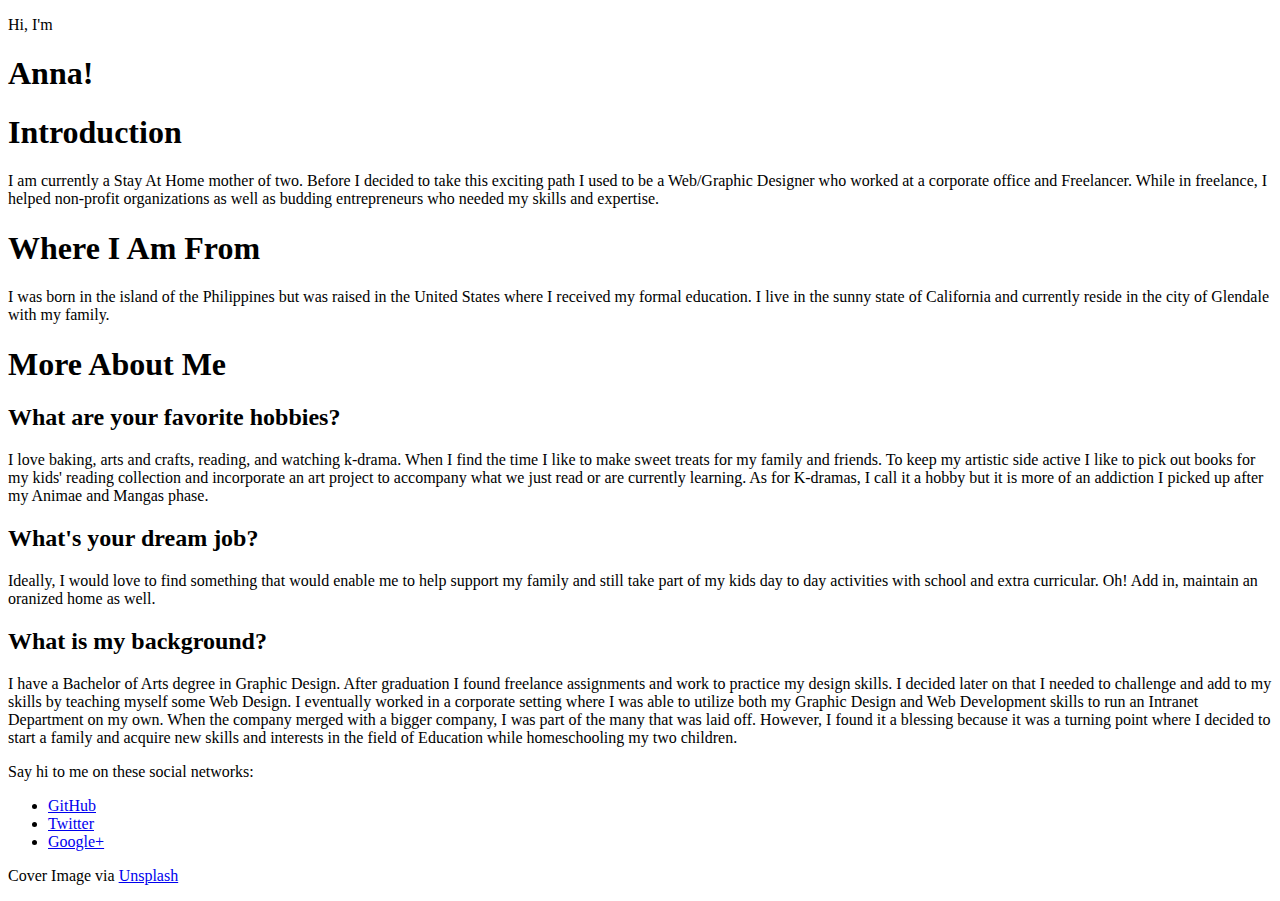
==== index.html @ 77310ad2 "initial commit" ====
<!DOCTYPE html>
<html lang="en">
<body>
<head>
	<link rel="stylesheet" href="css/styles.css">
</head>
<header class="masthead">
  <p class="masthead-intro">Hi, I'm</p>
  <h1 class="masthead-heading">Anna!</h1>
</header>
<section class="introduction-section">
  <h1>Introduction</h1>
  <p>I am currently a Stay At Home mother of two. Before I decided to take this exciting path I used to be a Web/Graphic Designer who worked at a corporate office and Freelancer. While in freelance, I helped non-profit organizations as well as
    budding entrepreneurs who needed my skills and expertise.</p>
</section>

<section class="location-section">
  <h1>Where I Am From</h1>
  <p>I was born in the island of the Philippines but was raised in the United States where I received my formal education. I live in the sunny state of California and currently reside in the city of Glendale with my family.
  </p>
</section>

<section class="questions-section">
  <h1>More About Me</h1>
  <h2>What are your favorite hobbies?</h2>
  <p>I love baking, arts and crafts, reading, and watching k-drama. When I find the time I like to make sweet treats for my family and friends. To keep my artistic side active I like to pick out books for my kids' reading collection and incorporate an art
    project to accompany what we just read or are currently learning. As for K-dramas, I call it a hobby but it is more of an addiction I picked up after my Animae and Mangas phase.</p>
  <h2>What's your dream job?</h2>
  <p>Ideally, I would love to find something that would enable me to help support my family and still take part of my kids day to day activities with school and extra curricular. Oh! Add in, maintain an oranized home as well.</p>
  <h2>What is my background?</h2>
  <p>I have a Bachelor of Arts degree in Graphic Design. After graduation I found freelance assignments and work to practice my design skills. I decided later on that I needed to challenge and add to my skills by teaching myself some Web Design. I eventually
    worked in a corporate setting where I was able to utilize both my Graphic Design and Web Development skills to run an Intranet Department on my own. When the company merged with a bigger company, I was part of the many that was laid off. However,
    I found it a blessing because it was a turning point where I decided to start a family and acquire new skills and interests in the field of Education while homeschooling my two children.
  </p>
</section>
<footer class="content-footer">
  <p>Say hi to me on these social networks:</p>
  <ul class="social">
    <li><a href="https://github.com/" target_ "blank">GitHub</a></li>
    <li><a href="https://twitter.com/?lang=en" target_ "blank">Twitter</a></li>
    <li><a href="https://plus.google.com/up/accounts/upgrade/?continue=https://plus.google.com/" target_ "blank">Google+</a></li>
  </ul>
  <p>Cover Image via <a href="http://unsplash.com">Unsplash</a></p>
</footer>
</body>
</html>
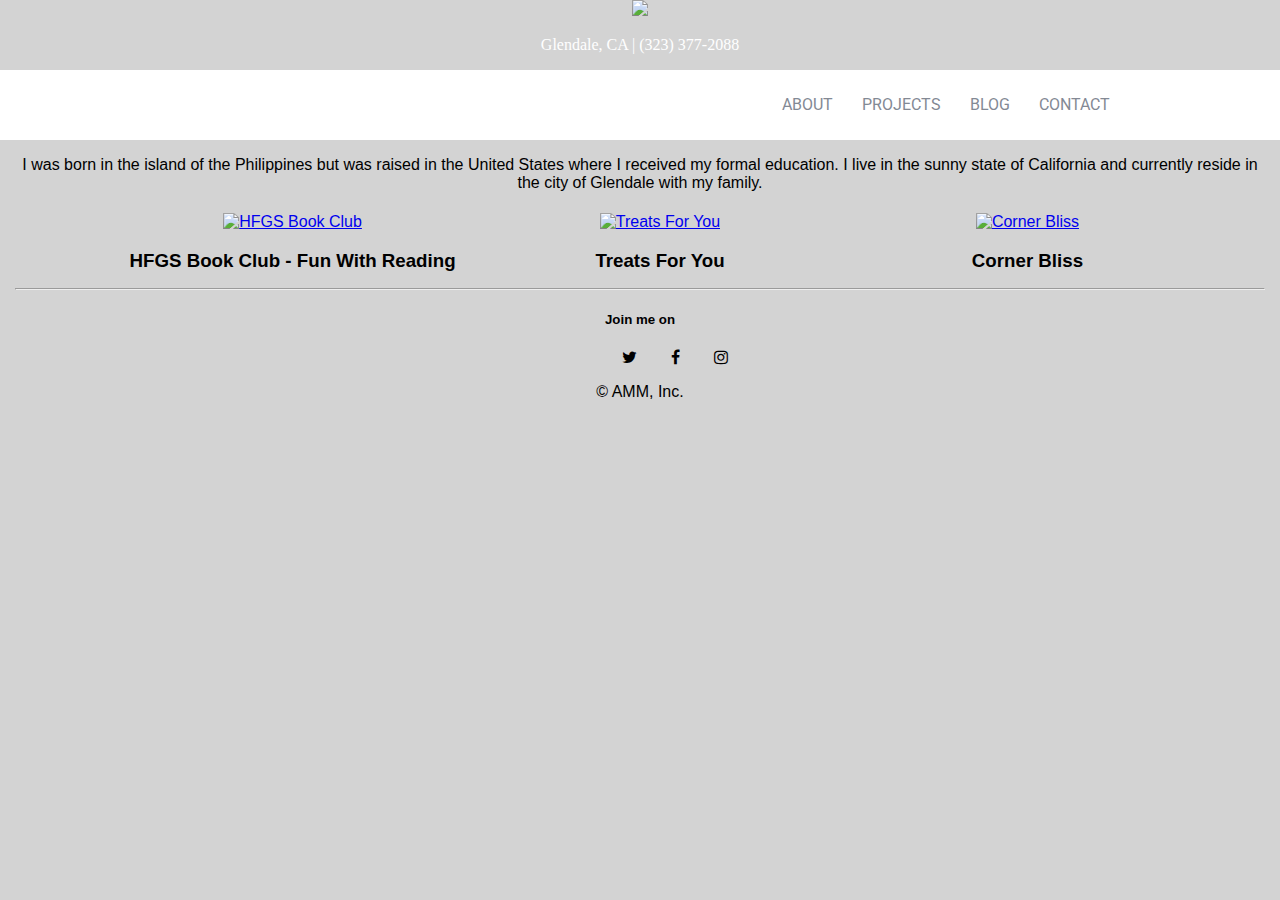
==== commit 71b3abeb: "update main html file" ====
--- a/index.html
+++ b/index.html
@@ -1,46 +1,88 @@
 <!DOCTYPE html>
 <html lang="en">
+<head>
+	<meta charset="UTF-8">
+	<link href='https://fonts.googleapis.com/css?family=Roboto' rel='stylesheet' type='text/css'>
+    <link href="https://maxcdn.bootstrapcdn.com/font-awesome/4.5.0/css/font-awesome.min.css" rel="stylesheet">
+    <link rel="stylesheet" href="css/normalize.css">
+	<link rel="stylesheet" href="css/styles.css">
+	<title>Anna Mendoza Web Developer</title>
+</head>
 <body>
-<head>
-	<link rel="stylesheet" href="css/styles.css">
-</head>
-<header class="masthead">
-  <p class="masthead-intro">Hi, I'm</p>
-  <h1 class="masthead-heading">Anna!</h1>
-</header>
-<section class="introduction-section">
-  <h1>Introduction</h1>
-  <p>I am currently a Stay At Home mother of two. Before I decided to take this exciting path I used to be a Web/Graphic Designer who worked at a corporate office and Freelancer. While in freelance, I helped non-profit organizations as well as
-    budding entrepreneurs who needed my skills and expertise.</p>
-</section>
+    <section class="masthead">
+    <img src="images/am_logo.jpg">
+    <p>Glendale, CA    |    (323) 377-2088</p>  
+    </section>
+    <nav class="top-navigation">
+        <div class="content">
+            <ul class="links">
+        		<li>ABOUT</li>
+        		<li>PROJECTS</li>
+        		<li>BLOG</li>
+        		<li>CONTACT</li>
+			</ul>
+        </div>
+    </nav>
+    <section id="introduction">
+        <div class="content">
+        <img src="images/hfgs_bookclub.jpg" alt="Self Photo">
+         <p>I am currently a Stay At Home mother of two. Before I decided to take this exciting path I used to be a Web/Graphic Designer who worked at a corporate office and Freelancer. While in freelance, I helped non-profit organizations as well as
+         budding entrepreneurs who needed my skills and expertise.</p>
+        <p>I was born in the island of the Philippines but was raised in the United States where I received my formal education. I live in the sunny state of California and currently reside in the city of Glendale with my family.
+        </p>
+        </div>
+    </section>
+    <section class="cases">
+        <div class="content">
+            <ul class="projects">
+                <li>
+                    <a href="project1.html">
+                    <img width="127" height="127" src="images/hfgs_bookclub.jpg" alt="HFGS Book Club">
+                    </a>
+                    <div class="caption">
+                    <h3>HFGS Book Club - Fun With Reading</h3>
+                    </div>
+                </li>
+                <li>
+                    <a href="project2.html">
+                    <img width="127" height="127" src="images/logo_treats4you.jpg" alt="Treats For You">
+                    </a>
+                    <div class="caption">
+                    <h3>Treats For You</h3>
+                    </div>
+                </li>
+                <li>
+                    <a href="project3.html">
+                    <img width="127" height="127" src="images/logo_cornerbliss.jpg" alt="Corner Bliss">
+                    </a>
+                    <div class="caption">
+                    <h3>Corner Bliss</h3>  
+                    </div>
+                </li>
+            </ul>
+        </div>
+    </section>
+    <footer class="social">
+        <div class="content">
+            
+            <hr>
+            <h5>Join me on</h5>
+            <ul class="icons">
+                <li class="twitter">
+                <i class="fa fa-twitter"></i>
+                </li>
+                <li class="facebook">
+                    <i class="fa fa-facebook"></i>
+                </li>
+                <li class="instagram">
+                    <i class="fa fa-instagram"></i>
+                </li>
+            </ul>
+            <span class="copy">
+                &copy; AMM, Inc.
+            </span>
+        </div>
+    </footer>
 
-<section class="location-section">
-  <h1>Where I Am From</h1>
-  <p>I was born in the island of the Philippines but was raised in the United States where I received my formal education. I live in the sunny state of California and currently reside in the city of Glendale with my family.
-  </p>
-</section>
-
-<section class="questions-section">
-  <h1>More About Me</h1>
-  <h2>What are your favorite hobbies?</h2>
-  <p>I love baking, arts and crafts, reading, and watching k-drama. When I find the time I like to make sweet treats for my family and friends. To keep my artistic side active I like to pick out books for my kids' reading collection and incorporate an art
-    project to accompany what we just read or are currently learning. As for K-dramas, I call it a hobby but it is more of an addiction I picked up after my Animae and Mangas phase.</p>
-  <h2>What's your dream job?</h2>
-  <p>Ideally, I would love to find something that would enable me to help support my family and still take part of my kids day to day activities with school and extra curricular. Oh! Add in, maintain an oranized home as well.</p>
-  <h2>What is my background?</h2>
-  <p>I have a Bachelor of Arts degree in Graphic Design. After graduation I found freelance assignments and work to practice my design skills. I decided later on that I needed to challenge and add to my skills by teaching myself some Web Design. I eventually
-    worked in a corporate setting where I was able to utilize both my Graphic Design and Web Development skills to run an Intranet Department on my own. When the company merged with a bigger company, I was part of the many that was laid off. However,
-    I found it a blessing because it was a turning point where I decided to start a family and acquire new skills and interests in the field of Education while homeschooling my two children.
-  </p>
-</section>
-<footer class="content-footer">
-  <p>Say hi to me on these social networks:</p>
-  <ul class="social">
-    <li><a href="https://github.com/" target_ "blank">GitHub</a></li>
-    <li><a href="https://twitter.com/?lang=en" target_ "blank">Twitter</a></li>
-    <li><a href="https://plus.google.com/up/accounts/upgrade/?continue=https://plus.google.com/" target_ "blank">Google+</a></li>
-  </ul>
-  <p>Cover Image via <a href="http://unsplash.com">Unsplash</a></p>
-</footer>
 </body>
 </html>--- a/css/styles.css
+++ b/css/styles.css
@@ -0,0 +1,116 @@
+html {
+  box-sizing: border-box;
+}
+*, *:before, *:after {
+  box-sizing: inherit;
+}
+body {
+    background-color: LightGray;
+}
+div {
+    border: 0px solid Chocolate;
+}
+
+/* Navigation Section */
+
+.masthead {
+    color: #fff;
+    font-family: "Gentium Book Basic", Georgia, serif;
+    text-align: center;
+}
+.masthead h1{
+    font-size: 70px;
+}
+
+.top-navigation {
+    background-color: #fff;
+    position: fixed;
+	width: 100%;
+	z-index: 9999;
+}
+.top-navigation > .content {
+    width: 970px;
+    height: 70px;
+    margin: 0 auto;
+}
+.top-navigation .links {
+    float: right;
+    font-family: 'Roboto', sans-serif;
+    color: #838994;
+    font-size: 16px;
+    margin-top: 25px;
+    -webkit-font-smoothing: antialiased;
+}
+.top-navigation .links li {
+    display: inline-block;
+    margin-left: 25px;
+}
+.top-navigation .links .active {
+    color: #4c5058;
+    font-weight: 500;
+}
+.top-navigation .links li:hover {
+    cursor: pointer;
+    color: #333333;
+}
+
+
+.introduction {
+    background-image: url('../images/first-background.jpg');
+    background-position: center bottom;
+    background-repeat: no-repeat;
+    background-size: cover;
+    height: 15rem;
+    overflow: auto;
+ 
+}
+ .introduction h1, .introduction h3{
+    color: white;
+    text-align: center;
+    font-weight: 300;
+}
+.introduction .buttons {
+    color: white;
+    text-align: center;
+    margin-top: 1.563rem;
+}
+.content {
+	padding: 0 0.938rem;
+	margin: 0 auto;
+	min-width: 37.5rem;
+}
+.buttons {
+    text-shadow: none;
+    border-style: none;
+    border-radius: 4px;
+    padding: 1rem 1.5rem;
+}
+button {
+    width: 9.688rem;
+    background-color: #f15a29;
+    border-color: #f15a29;
+    text-shadow: none;
+    border-style: none;
+    border-radius: 4px;
+    padding: 1rem 1.5rem;
+    color: white;
+    font-size: 1.125rem;
+}
+button:hover {
+	background:#ff0000;
+}
+.cases .projects li{
+    width: 30%;
+    display: inline-block;
+    padding: 5px;
+    /* styles to assist with debugging */
+    box-sizing: border-box;
+    height: 4em;
+}
+.icons li {
+    display: inline-block;
+     margin-left: 30px;
+}
+.cases h2, .content h3, .social .social h5, .content{
+   text-align: center;
+}